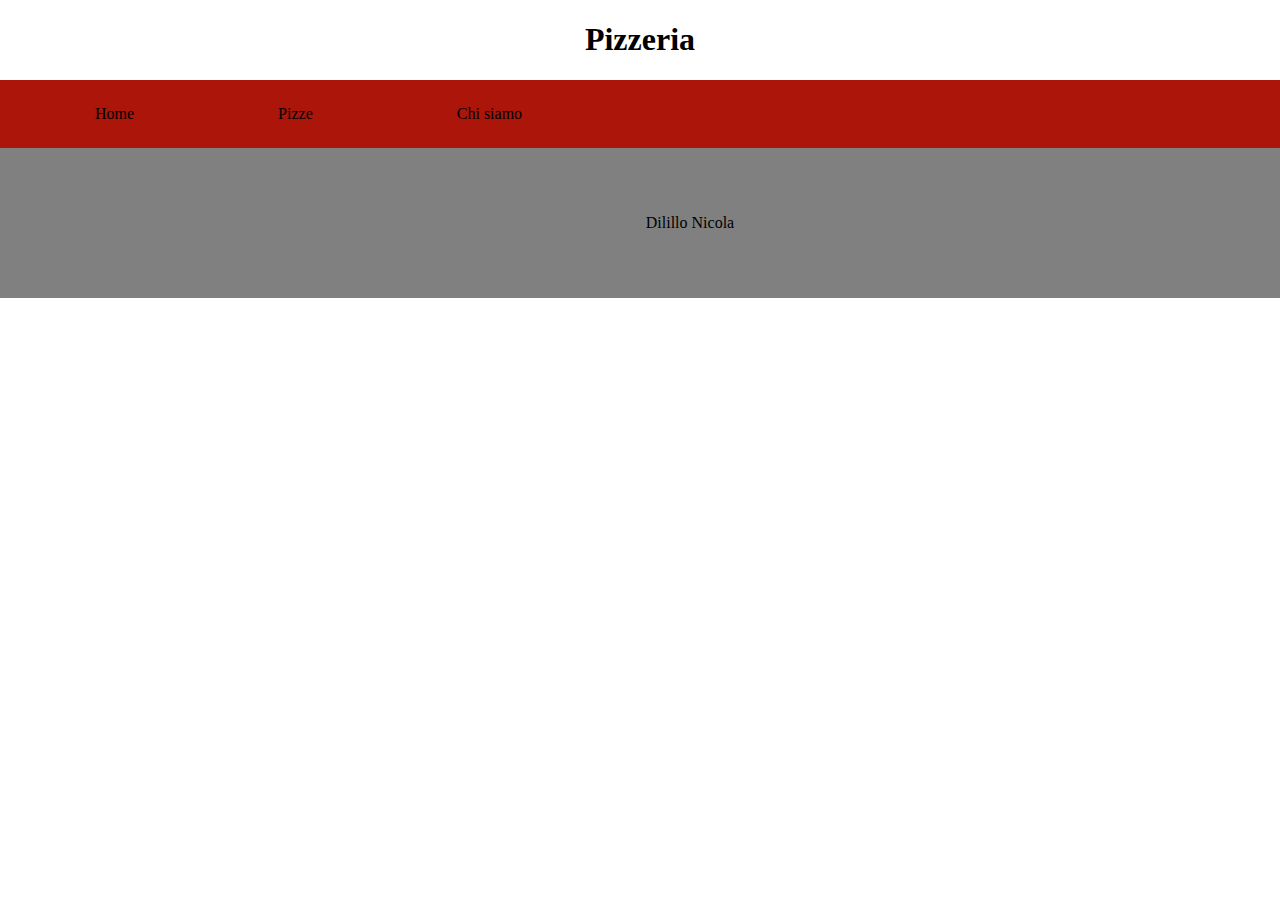
==== index.html @ d610234a "Create the base of the site" ====
<!DOCTYPE html>
<html lang="en">

  <head>
    <meta charset="utf-8">
    <title>Pizzeria</title>
    <link rel="stylesheet" href="assets/css/mystyle.css">
  </head>

  <body>

    <h1>Pizzeria</h1>

    <ul class="menu">
      <li>Home</li>
      <li>Pizze</li>
      <li>Chi siamo</li>
    </ul>

    <div class="contents">
      <div class="home">
      </div>

      <div class="pizze">
      </div>

      <div class="who-we-are">
      </div>
    </div>

    <div class="footer">
      <p>Dilillo Nicola</p>
    </div>

    <script src="bower_components/jquery/dist/jquery.min.js"></script>
  </body>
<html>
---- assets/css/mystyle.css ----
body {
  margin: 0px;
  padding: 0px;
}

h1 {
  text-align: center;
}

ul.menu {
  margin: 0px;
  background-color: rgb(171, 21, 10);
  padding: 25px;
}

ul.menu li {
  display: inline;
  padding: 70px;
}

.footer {
  width: 100%;
  padding: 50px;
  margin: 0px;
  background-color: grey;
  text-align: center;
}
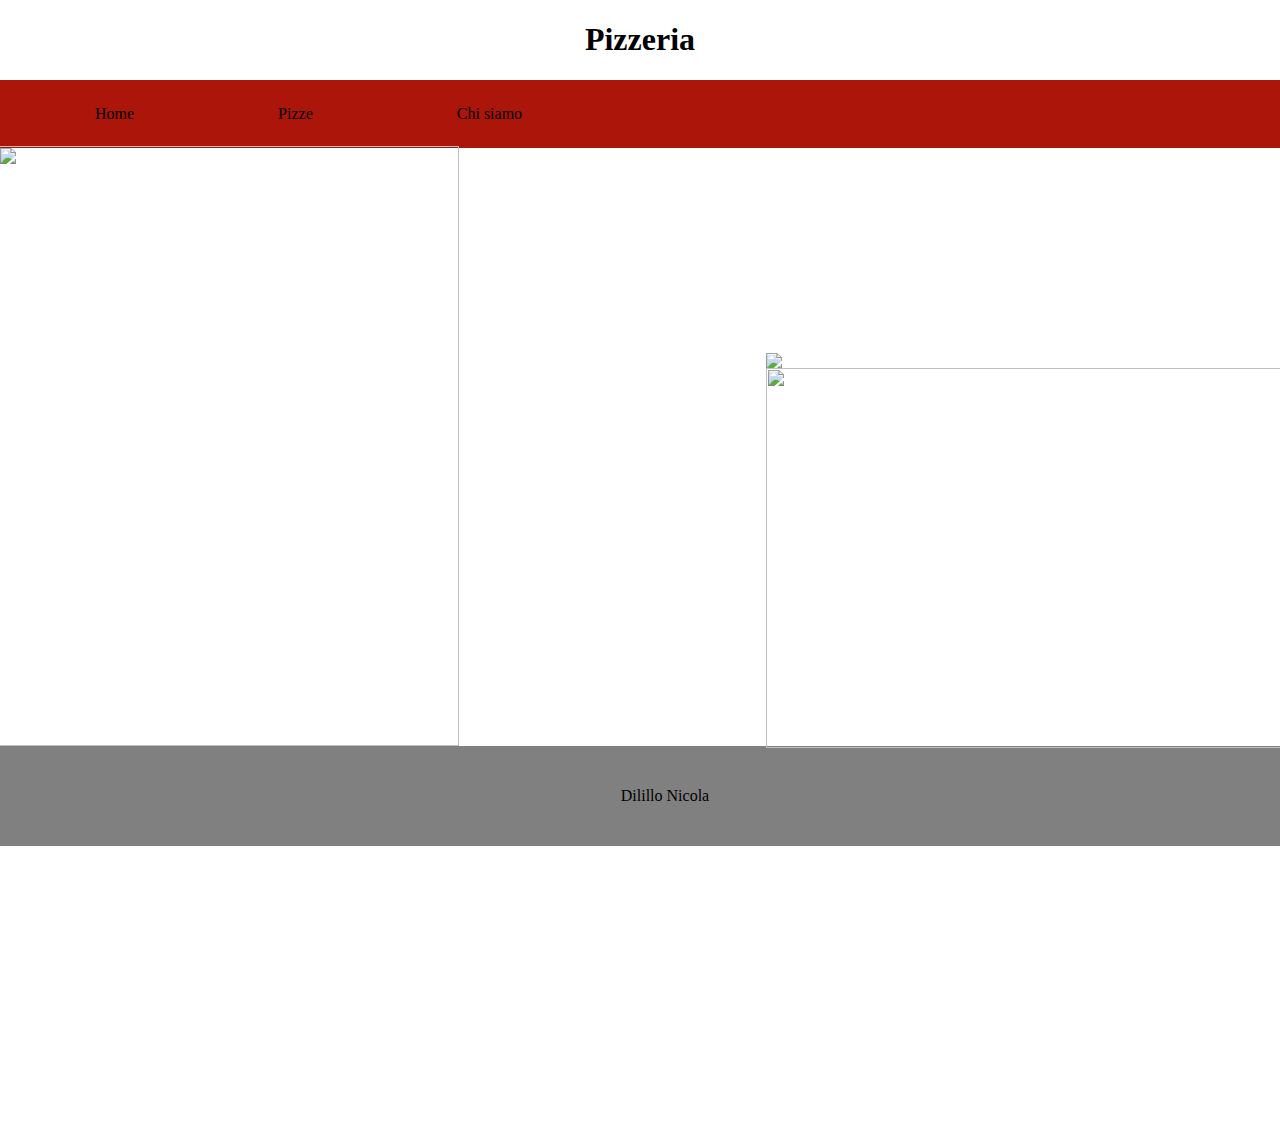
==== commit 0f163abd: "Create Home page" ====
--- a/index.html
+++ b/index.html
@@ -18,7 +18,11 @@
     </ul>
 
     <div class="contents">
+
       <div class="home">
+          <img src="./assets/images/pizza_in_forno.jpg" class="prima-immagine">
+          <img src="./assets/images/arredamento_pizzerie.jpg" class="seconda-immagine">
+          <img src="./assets/images/ristorante_e_pizzeria.jpg" class="terza-immagine">
       </div>
 
       <div class="pizze">
--- a/assets/css/mystyle.css
+++ b/assets/css/mystyle.css
@@ -20,8 +20,38 @@
 
 .footer {
   width: 100%;
-  padding: 50px;
-  margin: 0px;
+  padding: 25px;
+  margin-top: -2px;
   background-color: grey;
   text-align: center;
 }
+
+div.contents {
+  height: 600px;
+  padding: 0px;
+  margin: 0px;
+}
+
+.home img {
+  padding: 0px;
+  margin: -2px;
+}
+
+.prima-immagine {
+  height: 600px;
+  width: 60%;
+}
+
+.seconda-immagine {
+  position: relative;
+  top: -379px;
+  width: 538px;
+}
+
+.terza-immagine {
+  position: relative;
+  width: 537px;
+  height: 380px;
+  left: 60%;
+  top: -380px;
+}
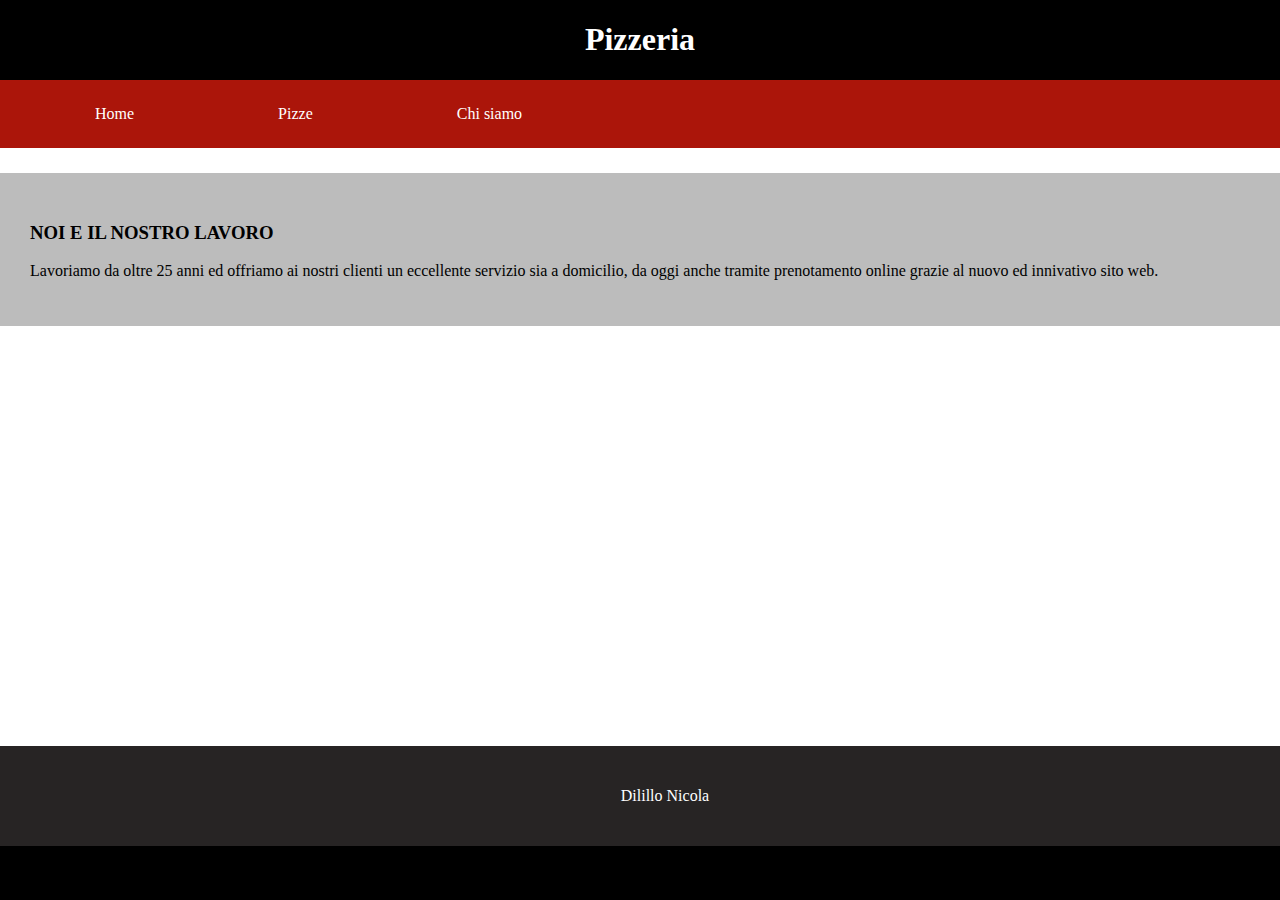
==== commit 13c0d876: "Create 'Chi siamo'" ====
--- a/index.html
+++ b/index.html
@@ -19,17 +19,29 @@
 
     <div class="contents">
 
-      <div class="home">
+      <div class="home" style="display: none">
+
           <img src="./assets/images/pizza_in_forno.jpg" class="prima-immagine">
           <img src="./assets/images/arredamento_pizzerie.jpg" class="seconda-immagine">
           <img src="./assets/images/ristorante_e_pizzeria.jpg" class="terza-immagine">
+
       </div>
 
       <div class="pizze">
       </div>
 
       <div class="who-we-are">
+
+        <div>
+          <h3>NOI E IL NOSTRO LAVORO</h3>
+          <p>
+            Lavoriamo da oltre 25 anni ed offriamo ai nostri clienti un eccellente
+            servizio sia a domicilio, da oggi anche tramite prenotamento online
+            grazie al nuovo ed innivativo sito web.
+          </p>
+        </div>
       </div>
+
     </div>
 
     <div class="footer">
--- a/assets/css/mystyle.css
+++ b/assets/css/mystyle.css
@@ -1,6 +1,8 @@
 body {
   margin: 0px;
   padding: 0px;
+  color: white;
+  background-color: black;
 }
 
 h1 {
@@ -15,26 +17,24 @@
 
 ul.menu li {
   display: inline;
-  padding: 70px;
+  padding: 25px 70px;
 }
 
 .footer {
   width: 100%;
   padding: 25px;
   margin-top: -2px;
-  background-color: grey;
+  background-color: #272424;
   text-align: center;
 }
 
 div.contents {
   height: 600px;
-  padding: 0px;
-  margin: 0px;
+  background-color: white;
 }
 
 .home img {
-  padding: 0px;
-  margin: -2px;
+  float: left;
 }
 
 .prima-immagine {
@@ -43,15 +43,21 @@
 }
 
 .seconda-immagine {
-  position: relative;
-  top: -379px;
-  width: 538px;
+  width: 40%;
+  height: 250px;
 }
 
 .terza-immagine {
-  position: relative;
-  width: 537px;
-  height: 380px;
-  left: 60%;
-  top: -380px;
+  width: 40%;
+  height: 350px;
 }
+
+.who-we-are {
+  color: black;
+  padding: 25px 0px;
+}
+
+.who-we-are div{
+  background-color: rgba(128,128,128,0.53);;
+  padding: 30px;
+}
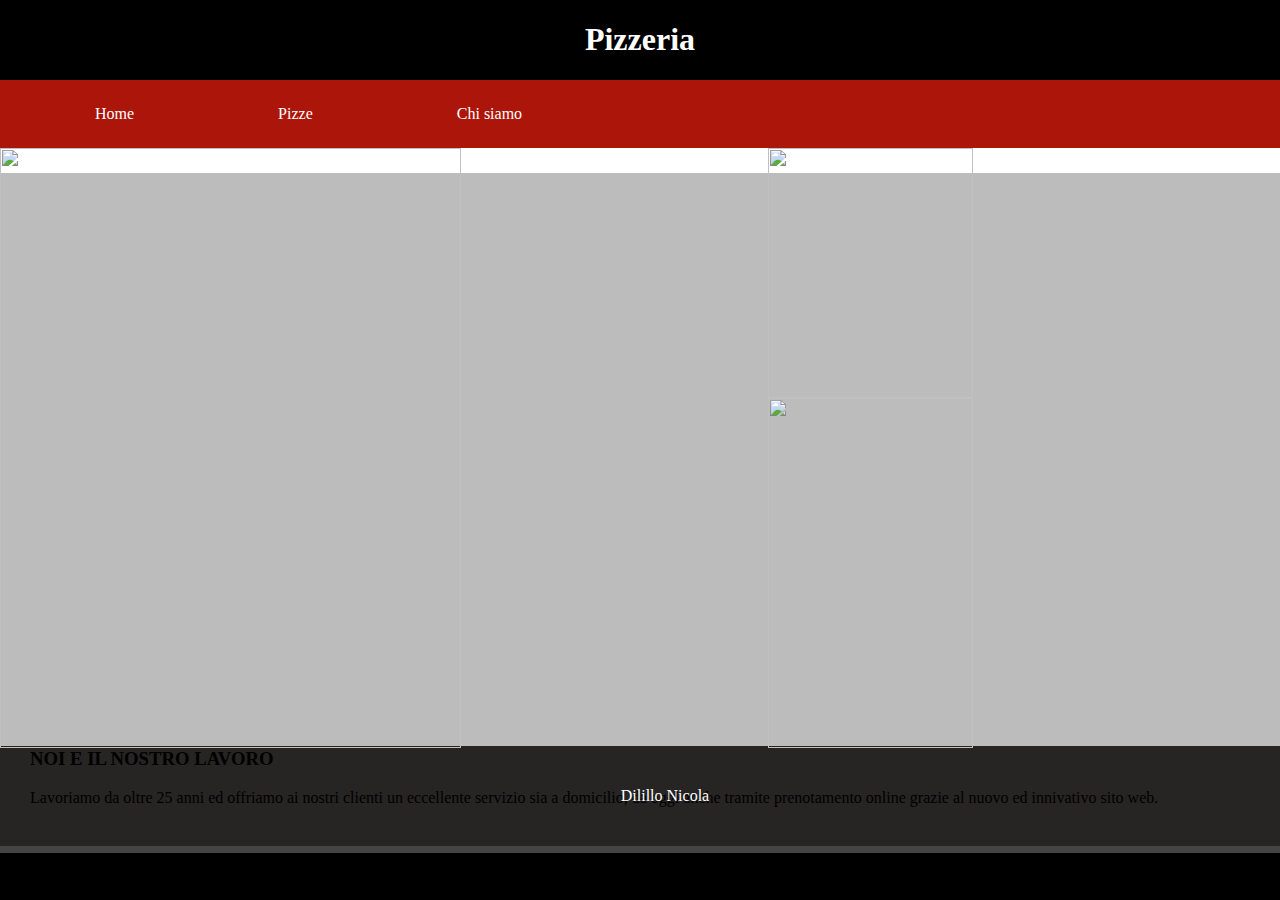
==== commit d07c6bb8: "Change page" ====
--- a/index.html
+++ b/index.html
@@ -12,14 +12,14 @@
     <h1>Pizzeria</h1>
 
     <ul class="menu">
-      <li>Home</li>
-      <li>Pizze</li>
-      <li>Chi siamo</li>
+      <li id="1">Home</li>
+      <li id="2">Pizze</li>
+      <li id="3">Chi siamo</li>
     </ul>
 
     <div class="contents">
 
-      <div class="home" style="display: none">
+      <div class="home">
 
           <img src="./assets/images/pizza_in_forno.jpg" class="prima-immagine">
           <img src="./assets/images/arredamento_pizzerie.jpg" class="seconda-immagine">
@@ -40,6 +40,7 @@
             grazie al nuovo ed innivativo sito web.
           </p>
         </div>
+
       </div>
 
     </div>
@@ -49,5 +50,7 @@
     </div>
 
     <script src="bower_components/jquery/dist/jquery.min.js"></script>
+    <script src="assets/javascript/script.js"></script>
+
   </body>
 <html>
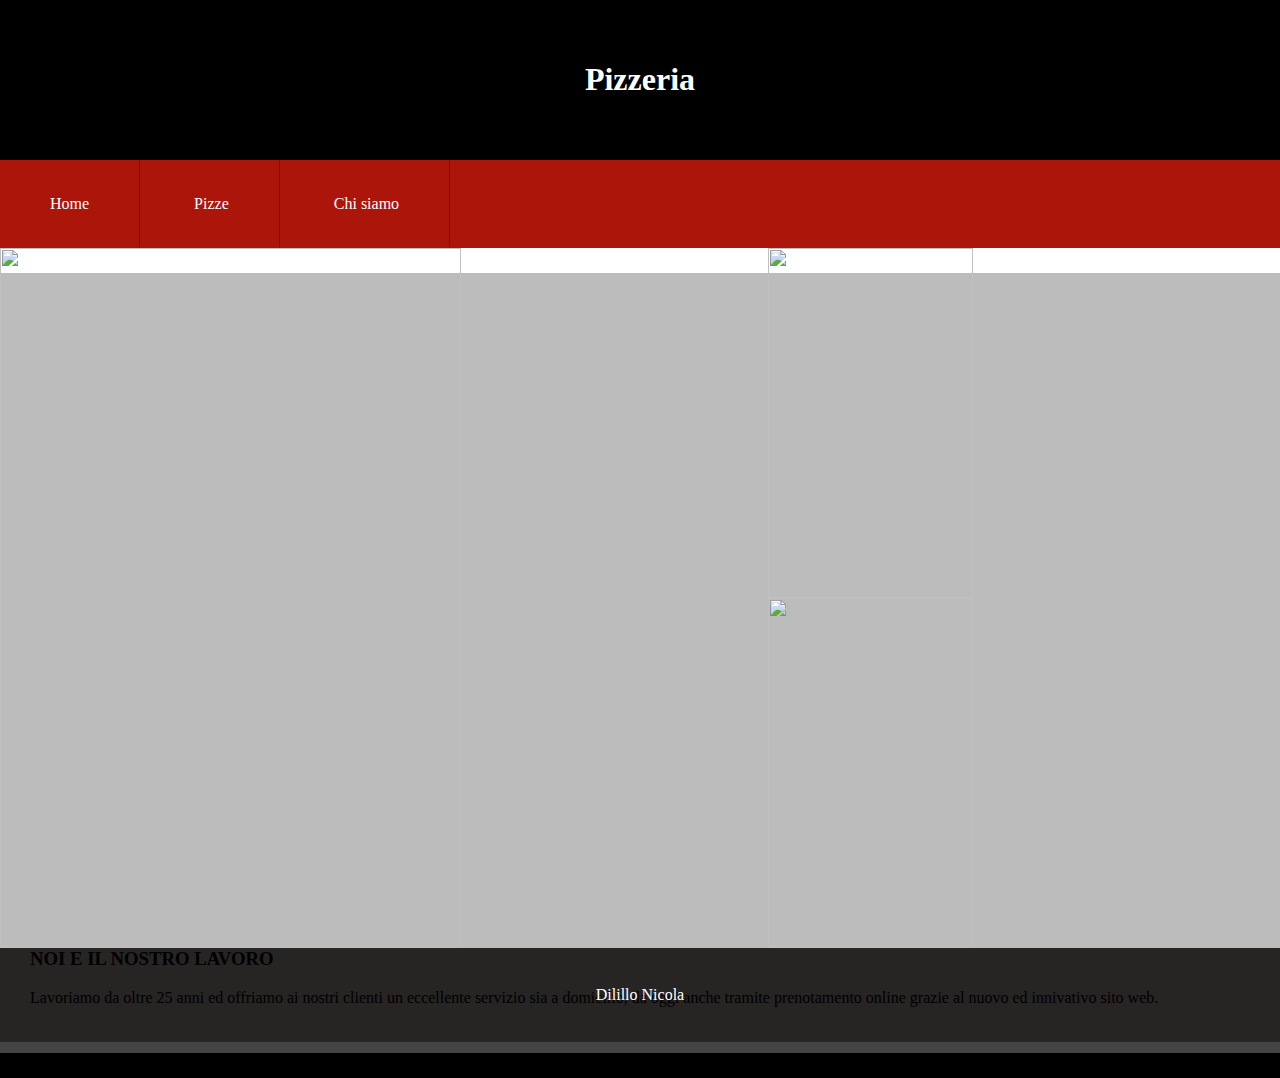
==== commit 607ddbd6: "Fix design menu" ====
--- a/index.html
+++ b/index.html
@@ -11,11 +11,11 @@
 
     <h1>Pizzeria</h1>
 
-    <ul class="menu">
-      <li id="1">Home</li>
-      <li id="2">Pizze</li>
-      <li id="3">Chi siamo</li>
-    </ul>
+    <div class="menu">
+      <a href="#" id="1">Home</a>
+      <a href="#" id="2">Pizze</a>
+      <a href="#" id="3">Chi siamo</a>
+    </div>
 
     <div class="contents">
 
--- a/assets/css/mystyle.css
+++ b/assets/css/mystyle.css
@@ -7,29 +7,30 @@
 
 h1 {
   text-align: center;
+  padding: 40px;
 }
 
-ul.menu {
-  margin: 0px;
+div.menu {
   background-color: rgb(171, 21, 10);
-  padding: 25px;
+  padding: 35px 0px;
 }
 
-ul.menu li {
-  display: inline;
-  padding: 25px 70px;
+div.menu a {
+  padding: 35px 50px;
+  color: white;
+  text-decoration: none;
+  border-right: solid 1px rgba(0, 0, 0, 0.22);
 }
 
 .footer {
-  width: 100%;
-  padding: 25px;
-  margin-top: -2px;
+  height: 50px;
+  padding: 22px;
   background-color: #272424;
   text-align: center;
 }
 
 div.contents {
-  height: 600px;
+  height: 700px;
   background-color: white;
 }
 
@@ -38,13 +39,13 @@
 }
 
 .prima-immagine {
-  height: 600px;
+  height: 700px;
   width: 60%;
 }
 
 .seconda-immagine {
   width: 40%;
-  height: 250px;
+  height: 350px;
 }
 
 .terza-immagine {
